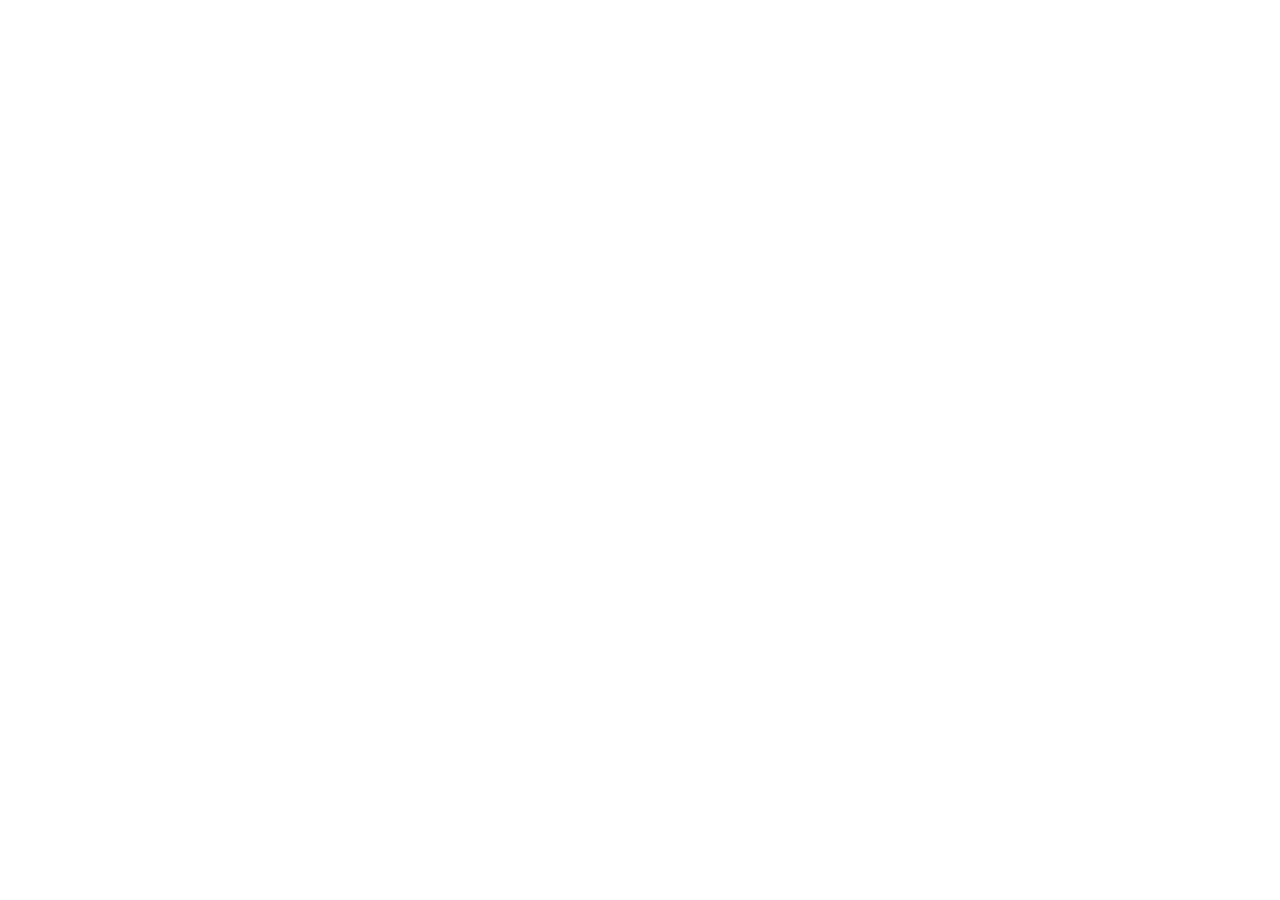
==== index.html @ f93894ff "yoi lah" ====
<!doctype html>
<html lang="id">
  <head>
    <meta charset="UTF-8" />
    <meta name="viewport" content="width=device-width, initial-scale=1.0" />
    <title>Low-Fi Design</title>
    <link rel="stylesheet" href="css/reset.css" />
    <!-- Hubungkan style.css di sini -->
  </head>
  <body>
    <!--
        Quest 1: Buat navbar sesuai design:
        - Logo/title "TITLE" (class="logo") → kiri
        - Menu navigasi (class="nav-links") → kanan, berisi:
          Home, About, Products, Contact
    -->

    <!--
        Quest 2: Buat hero section (class="hero") sesuai design:
        - Judul h1: "TITLE" (class="hero-title")
        - Paragraf: ">> Description" (class="hero-description")
        - Background gradient dari putih ke abu-abu
    -->

    <!--
        Quest 3: Buat section "Tentang Kami" (class="tentang"):
        - Judul h2: "TENTANG KAMI?"
        - 2 kolom paragraf (masing-masing class="card")
        - Isi bebas / boleh pakai lorem ipsum
    -->

    <!-- Hubungkan script.js di sini -->
  </body>
</html>
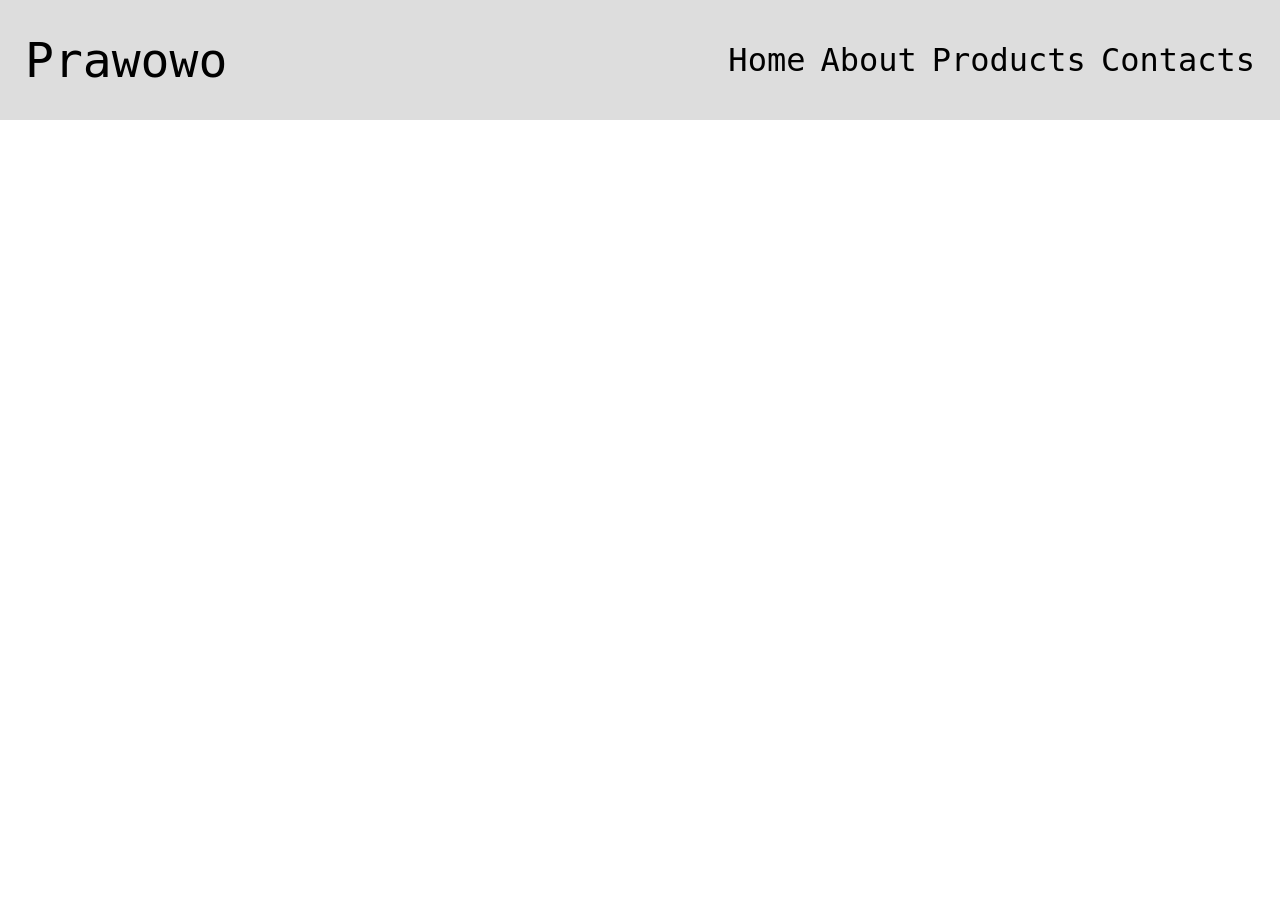
==== commit e0e57e62: "feat: apalah cb" ====
--- a/index.html
+++ b/index.html
@@ -6,6 +6,10 @@
     <title>Low-Fi Design</title>
     <link rel="stylesheet" href="css/reset.css" />
     <!-- Hubungkan style.css di sini -->
+     <style>
+        @import url('https://fonts.googleapis.com/css2?family=Iosevka+Charon:ital,wght@0,300;0,400;0,500;0,700;1,300;1,400;1,500;1,700&family=Roboto+Flex:opsz,wght,XOPQ,XTRA,YOPQ,YTDE,YTFI,YTLC,YTUC@8..144,100..1000,96,468,79,-203,738,514,712&display=swap');
+      </style>
+     <link rel="stylesheet" href="style.css">
   </head>
   <body>
     <!--
@@ -14,7 +18,15 @@
         - Menu navigasi (class="nav-links") → kanan, berisi:
           Home, About, Products, Contact
     -->
-
+    <nav class="navbar">
+      <h1 class="logo">Prawowo</h1>
+      <div class="nav-links">
+        <h1>Home</h1>
+        <h1>About</h1>
+        <h1>Products</h1>
+        <h1>Contacts</h1>
+      </div>
+    </nav>
     <!--
         Quest 2: Buat hero section (class="hero") sesuai design:
         - Judul h1: "TITLE" (class="hero-title")
--- a/style.css
+++ b/style.css
@@ -0,0 +1,46 @@
+/*
+    Tulis selector CSS kamu di sini!
+
+    Quest 1:
+    1. nav → flex container, logo kiri dan nav-links di kanan
+    2. .logo → font besar + letter-spacing biar mirip design
+    3. .nav-links → flex, hilangkan bullet list-nya
+
+    Quest 2:
+    4. .hero → flex, teks di tengah layar, tinggi cukup besar
+    5. .hero → background gradient (putih → abu-abu), hint: linear-gradient
+    6. .hero-title → font super besar, huruf kapital
+
+    Quest 3:
+    7. .tentang → background putih, padding dalam
+    8. .tentang-content → flex, 2 kolom sejajar
+    9. .card → font tebal, line-height biar enak dibaca
+*/
+* {
+  font-family: "Iosevka Charon", monospace !important;
+  font-weight: 400;
+  font-style: normal;
+}
+
+
+.navbar {
+    max-width : 100%;
+    /* min-width: 100%; */
+    height : 120px;
+    background-color : #dddddd;
+    color: black;
+    display: flex;
+    justify-content: space-between;
+    align-items: center;
+    padding: 0px 25px    ;
+}
+
+.logo {
+    font-size: 48px;
+}
+
+.nav-links {
+    display: flex;
+    font-size: 32px;
+    gap: 15px;
+}
